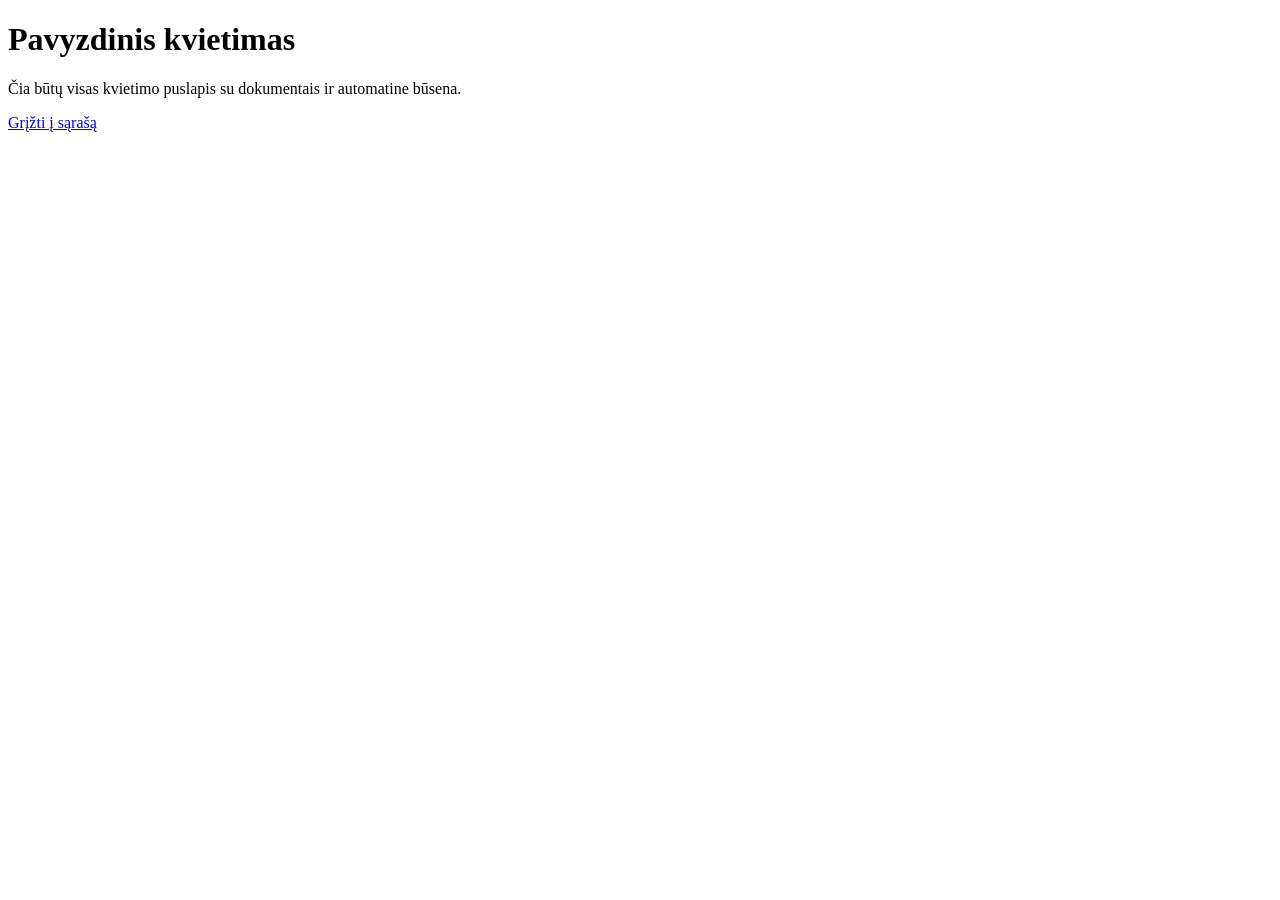
==== kvietimas.html @ 750bc7ee "Add files via upload" ====
<!DOCTYPE html>
<html lang="lt">
<head>
  <meta charset="UTF-8" />
  <meta name="viewport" content="width=device-width, initial-scale=1" />
  <title>APVIS – Kvietimas</title>
</head>
<body>
<h1>Pavyzdinis kvietimas</h1>
<p>Čia būtų visas kvietimo puslapis su dokumentais ir automatine būsena.</p>
<p><a href="index.html">Grįžti į sąrašą</a></p>
</body>
</html>
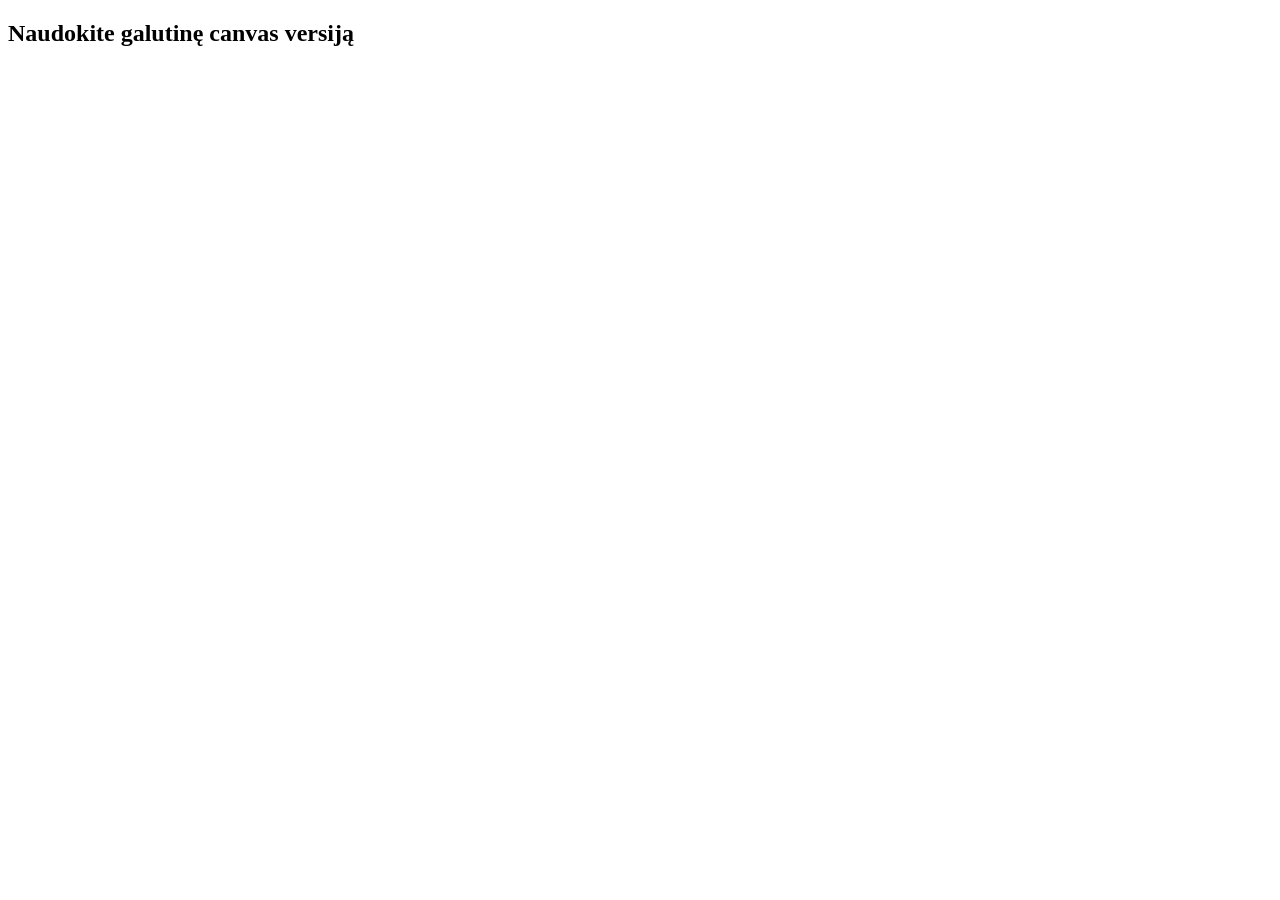
==== commit 239c0b54: "Add files via upload" ====
--- a/kvietimas.html
+++ b/kvietimas.html
@@ -1,13 +1,11 @@
 <!DOCTYPE html>
 <html lang="lt">
 <head>
-  <meta charset="UTF-8" />
-  <meta name="viewport" content="width=device-width, initial-scale=1" />
-  <title>APVIS – Kvietimas</title>
+<meta charset="UTF-8" />
+<meta name="viewport" content="width=device-width, initial-scale=1" />
+<title>APVIS – Kvietimas</title>
 </head>
 <body>
-<h1>Pavyzdinis kvietimas</h1>
-<p>Čia būtų visas kvietimo puslapis su dokumentais ir automatine būsena.</p>
-<p><a href="index.html">Grįžti į sąrašą</a></p>
+<h2>Naudokite galutinę canvas versiją</h2>
 </body>
 </html>
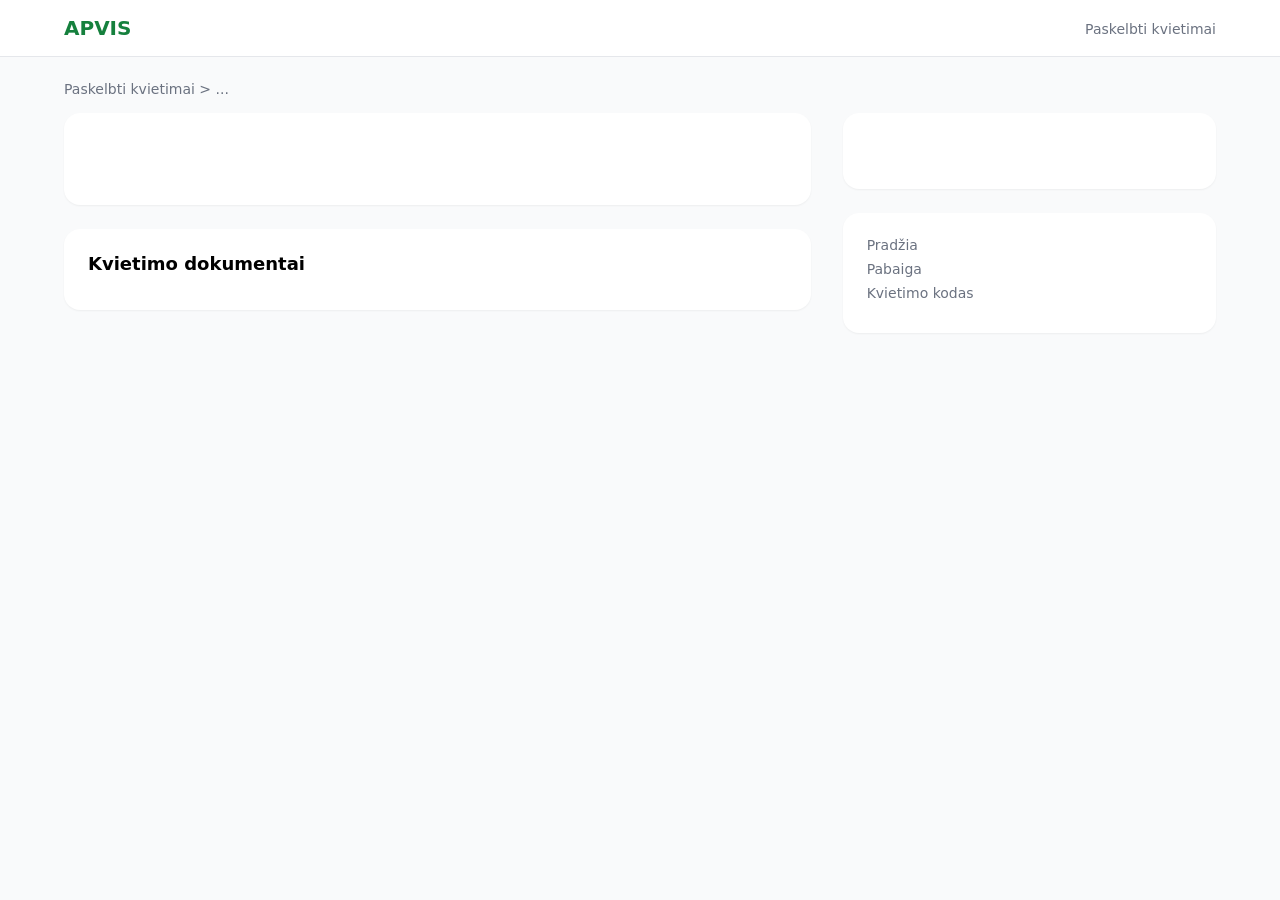
==== commit c88a8b36: "Update kvietimas.html" ====
--- a/kvietimas.html
+++ b/kvietimas.html
@@ -1,11 +1,198 @@
 <!DOCTYPE html>
 <html lang="lt">
 <head>
-<meta charset="UTF-8" />
-<meta name="viewport" content="width=device-width, initial-scale=1" />
-<title>APVIS – Kvietimas</title>
+  <meta charset="UTF-8" />
+  <meta name="viewport" content="width=device-width, initial-scale=1" />
+  <title>APVIS – Kvietimas</title>
+
+  <style>
+    :root{
+      --green:#15803d; --green-dark:#166534; --green-soft:#dcfce7;
+      --yellow:#92400e; --yellow-bg:#fef3c7;
+      --red:#991b1b; --red-bg:#fee2e2;
+      --gray:#6b7280; --bg:#f9fafb; --card:#ffffff; --border:#e5e7eb; --blue:#1d4ed8;
+    }
+
+    *{box-sizing:border-box}
+    body{margin:0;font-family:Inter,system-ui,-apple-system,Segoe UI,Roboto,sans-serif;background:var(--bg)}
+    a{text-decoration:none;color:inherit}
+
+    header{background:#fff;border-bottom:1px solid var(--border)}
+    .header-inner{max-width:1200px;margin:0 auto;padding:16px 24px;display:flex;justify-content:space-between;align-items:center}
+    .logo{font-size:20px;font-weight:600;color:var(--green)}
+    nav a{margin-left:24px;font-size:14px;color:var(--gray)}
+    nav a:hover{color:var(--green)}
+
+    .container{max-width:1200px;margin:0 auto;padding:24px}
+    .breadcrumb{font-size:14px;color:var(--gray);margin-bottom:16px}
+
+    .grid{display:grid;grid-template-columns:2fr 1fr;gap:32px}
+    @media(max-width:900px){.grid{grid-template-columns:1fr}}
+
+    .card{background:#fff;border-radius:16px;padding:24px;box-shadow:0 1px 2px rgba(0,0,0,.05)}
+    .card + .card{margin-top:24px}
+
+    h1{margin:0 0 8px;font-size:26px}
+    h2{margin:0 0 12px;font-size:18px}
+    p{color:var(--gray);line-height:1.6}
+
+    .badge{display:inline-block;padding:6px 12px;border-radius:999px;font-size:12px;font-weight:600;margin-bottom:12px}
+    .open{background:var(--green-soft);color:var(--green)}
+    .planned{background:var(--yellow-bg);color:var(--yellow)}
+    .closed{background:var(--red-bg);color:var(--red)}
+
+    .remaining{font-size:13px;font-weight:600;margin-bottom:8px}
+    .remaining.last-day{
+      background:var(--red);
+      color:#fff;
+      padding:4px 8px;
+      border-radius:6px;
+      display:inline-block;
+    }
+
+    .btn{display:block;text-align:center;padding:14px 16px;border-radius:12px;font-weight:600}
+    .btn-primary{background:var(--green);color:#fff}
+    .btn-primary:hover{background:var(--green-dark)}
+    .btn-disabled{background:#f3f4f6;color:#9ca3af}
+
+    .meta{font-size:14px}
+    .meta-row{display:flex;justify-content:space-between;margin-bottom:8px}
+    .meta-row span:first-child{color:var(--gray)}
+
+    /* Dokumentai */
+    .docs{display:flex;flex-direction:column;gap:12px}
+    .doc-item{
+      display:flex;
+      justify-content:space-between;
+      align-items:center;
+      padding:12px 16px;
+      border:1px solid var(--border);
+      border-radius:12px;
+      background:#fff;
+    }
+    .doc-left{display:flex;align-items:center;gap:12px}
+    .doc-icon{
+      width:36px;height:36px;border-radius:8px;
+      background:#e0e7ff;color:var(--blue);
+      display:flex;align-items:center;justify-content:center;
+      font-weight:700;
+    }
+    .doc-action{color:var(--blue);font-size:14px}
+  </style>
 </head>
+
 <body>
-<h2>Naudokite galutinę canvas versiją</h2>
+<header>
+  <div class="header-inner">
+    <div class="logo">APVIS</div>
+    <nav>
+      <a href="index.html">Paskelbti kvietimai</a>
+    </nav>
+  </div>
+</header>
+
+<main class="container">
+  <div class="breadcrumb">Paskelbti kvietimai &gt; <span id="crumbTitle">...</span></div>
+
+  <div class="grid">
+    <!-- KAIRĖ -->
+    <section>
+      <div class="card">
+        <span id="statusBadge" class="badge"></span>
+        <div id="remaining" class="remaining"></div>
+        <h1 id="title"></h1>
+        <p id="description"></p>
+      </div>
+
+      <div class="card">
+        <h2>Kvietimo dokumentai</h2>
+        <div id="documents" class="docs"></div>
+      </div>
+    </section>
+
+    <!-- DEŠINĖ -->
+    <aside>
+      <div class="card">
+        <a id="cta" class="btn"></a>
+      </div>
+
+      <div class="card meta">
+        <div class="meta-row"><span>Pradžia</span><strong id="startDate"></strong></div>
+        <div class="meta-row"><span>Pabaiga</span><strong id="endDate"></strong></div>
+        <div class="meta-row"><span>Kvietimo kodas</span><strong id="code"></strong></div>
+      </div>
+    </aside>
+  </div>
+</main>
+
+<script>
+  const MS_DAY = 1000 * 60 * 60 * 24;
+  const today = new Date();
+
+  function getInvitationStatus(start, end) {
+    if (today < start) {
+      const d = Math.ceil((start - today) / MS_DAY);
+      return { status:'planned', label:'Planuojamas', info:`Prasidės po ${d} d.` };
+    }
+    if (today > end) {
+      return { status:'closed', label:'Užbaigtas', info:'Kvietimas pasibaigęs' };
+    }
+    const daysLeft = Math.ceil((end - today) / MS_DAY);
+    if (daysLeft <= 1) {
+      return { status:'open', label:'Atviras', info:'PASKUTINĖ DIENA', variant:'last-day' };
+    }
+    return { status:'open', label:'Atviras', info:`Liko ${daysLeft} d.` };
+  }
+
+  const params = new URLSearchParams(window.location.search);
+  const id = params.get('id');
+
+  fetch('data/kvietimai.json')
+    .then(r => r.json())
+    .then(data => {
+      const kv = data.find(k => k.id === id);
+      if (!kv) return alert('Kvietimas nerastas');
+
+      const start = new Date(kv.start);
+      const end = new Date(kv.end);
+      const res = getInvitationStatus(start, end);
+
+      document.getElementById('crumbTitle').textContent = kv.pavadinimas;
+      document.getElementById('title').textContent = kv.pavadinimas;
+      document.getElementById('description').textContent = kv.aprasymas;
+      document.getElementById('startDate').textContent = kv.start;
+      document.getElementById('endDate').textContent = kv.end;
+      document.getElementById('code').textContent = kv.id;
+
+      const badge = document.getElementById('statusBadge');
+      badge.textContent = res.label;
+      badge.className = `badge ${res.status}`;
+
+      const rem = document.getElementById('remaining');
+      rem.textContent = res.info;
+      if (res.variant === 'last-day') rem.classList.add('last-day');
+
+      const cta = document.getElementById('cta');
+      if (res.status === 'open') {
+        cta.textContent = 'Teikti paraišką';
+        cta.className = 'btn btn-primary';
+      } else {
+        cta.textContent = res.label;
+        cta.className = 'btn btn-disabled';
+      }
+
+      const docs = document.getElementById('documents');
+      (kv.dokumentai || []).forEach(d => {
+        docs.innerHTML += `
+          <div class="doc-item">
+            <div class="doc-left">
+              <div class="doc-icon">PDF</div>
+              <div>${d.pavadinimas}</div>
+            </div>
+            <a class="doc-action" href="${d.url}" target="_blank">Atsisiųsti</a>
+          </div>`;
+      });
+    });
+</script>
 </body>
-</html>+</html>
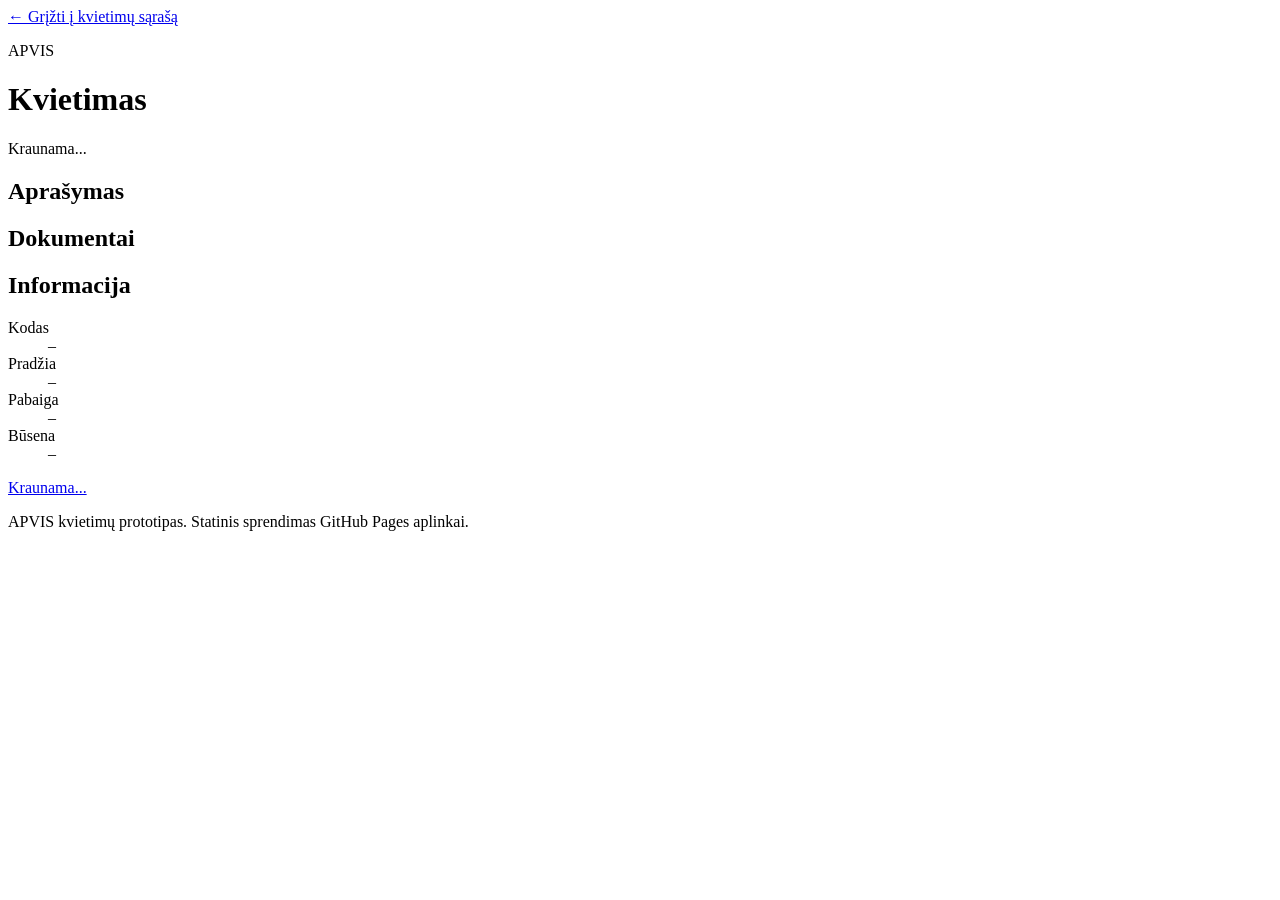
==== commit 441afdf6: "Update kvietimas.html" ====
--- a/kvietimas.html
+++ b/kvietimas.html
@@ -1,198 +1,81 @@
-<!DOCTYPE html>
+<!doctype html>
 <html lang="lt">
 <head>
-  <meta charset="UTF-8" />
+  <meta charset="utf-8" />
   <meta name="viewport" content="width=device-width, initial-scale=1" />
-  <title>APVIS – Kvietimas</title>
+  <title>APVIS kvietimas</title>
+  <meta name="description" content="APVIS kvietimo informacija" />
+  <link rel="stylesheet" href="css/style.css" />
+</head>
+<body>
+  <header class="site-header compact">
+    <div class="container">
+      <a class="back-link" href="index.html">← Grįžti į kvietimų sąrašą</a>
+      <p class="eyebrow">APVIS</p>
+      <h1 id="invitationTitle">Kvietimas</h1>
+      <p id="invitationDescription" class="lead">Kraunama...</p>
+    </div>
+  </header>
 
-  <style>
-    :root{
-      --green:#15803d; --green-dark:#166534; --green-soft:#dcfce7;
-      --yellow:#92400e; --yellow-bg:#fef3c7;
-      --red:#991b1b; --red-bg:#fee2e2;
-      --gray:#6b7280; --bg:#f9fafb; --card:#ffffff; --border:#e5e7eb; --blue:#1d4ed8;
-    }
+  <main class="container main-content detail-layout">
+    <article class="detail-card">
+      <div id="statusBanner" class="status-banner"></div>
 
-    *{box-sizing:border-box}
-    body{margin:0;font-family:Inter,system-ui,-apple-system,Segoe UI,Roboto,sans-serif;background:var(--bg)}
-    a{text-decoration:none;color:inherit}
+      <section>
+        <h2>Aprašymas</h2>
+        <p id="descriptionText"></p>
+      </section>
 
-    header{background:#fff;border-bottom:1px solid var(--border)}
-    .header-inner{max-width:1200px;margin:0 auto;padding:16px 24px;display:flex;justify-content:space-between;align-items:center}
-    .logo{font-size:20px;font-weight:600;color:var(--green)}
-    nav a{margin-left:24px;font-size:14px;color:var(--gray)}
-    nav a:hover{color:var(--green)}
+      <section>
+        <h2>Dokumentai</h2>
+        <div id="documentsBlock" class="documents-list"></div>
+      </section>
+    </article>
 
-    .container{max-width:1200px;margin:0 auto;padding:24px}
-    .breadcrumb{font-size:14px;color:var(--gray);margin-bottom:16px}
+    <aside class="side-card" aria-label="Kvietimo metaduomenys">
+      <h2>Informacija</h2>
 
-    .grid{display:grid;grid-template-columns:2fr 1fr;gap:32px}
-    @media(max-width:900px){.grid{grid-template-columns:1fr}}
+      <dl class="metadata-list">
+        <div>
+          <dt>Kodas</dt>
+          <dd id="metaCode">–</dd>
+        </div>
+        <div>
+          <dt>Pradžia</dt>
+          <dd id="metaStart">–</dd>
+        </div>
+        <div>
+          <dt>Pabaiga</dt>
+          <dd id="metaEnd">–</dd>
+        </div>
+        <div>
+          <dt>Būsena</dt>
+          <dd id="metaStatus">–</dd>
+        </div>
+      </dl>
 
-    .card{background:#fff;border-radius:16px;padding:24px;box-shadow:0 1px 2px rgba(0,0,0,.05)}
-    .card + .card{margin-top:24px}
+      <a id="ctaButton" class="primary-cta" href="#" aria-disabled="true">Kraunama...</a>
+    </aside>
 
-    h1{margin:0 0 8px;font-size:26px}
-    h2{margin:0 0 12px;font-size:18px}
-    p{color:var(--gray);line-height:1.6}
-
-    .badge{display:inline-block;padding:6px 12px;border-radius:999px;font-size:12px;font-weight:600;margin-bottom:12px}
-    .open{background:var(--green-soft);color:var(--green)}
-    .planned{background:var(--yellow-bg);color:var(--yellow)}
-    .closed{background:var(--red-bg);color:var(--red)}
-
-    .remaining{font-size:13px;font-weight:600;margin-bottom:8px}
-    .remaining.last-day{
-      background:var(--red);
-      color:#fff;
-      padding:4px 8px;
-      border-radius:6px;
-      display:inline-block;
-    }
-
-    .btn{display:block;text-align:center;padding:14px 16px;border-radius:12px;font-weight:600}
-    .btn-primary{background:var(--green);color:#fff}
-    .btn-primary:hover{background:var(--green-dark)}
-    .btn-disabled{background:#f3f4f6;color:#9ca3af}
-
-    .meta{font-size:14px}
-    .meta-row{display:flex;justify-content:space-between;margin-bottom:8px}
-    .meta-row span:first-child{color:var(--gray)}
-
-    /* Dokumentai */
-    .docs{display:flex;flex-direction:column;gap:12px}
-    .doc-item{
-      display:flex;
-      justify-content:space-between;
-      align-items:center;
-      padding:12px 16px;
-      border:1px solid var(--border);
-      border-radius:12px;
-      background:#fff;
-    }
-    .doc-left{display:flex;align-items:center;gap:12px}
-    .doc-icon{
-      width:36px;height:36px;border-radius:8px;
-      background:#e0e7ff;color:var(--blue);
-      display:flex;align-items:center;justify-content:center;
-      font-weight:700;
-    }
-    .doc-action{color:var(--blue);font-size:14px}
-  </style>
-</head>
-
-<body>
-<header>
-  <div class="header-inner">
-    <div class="logo">APVIS</div>
-    <nav>
-      <a href="index.html">Paskelbti kvietimai</a>
-    </nav>
-  </div>
-</header>
-
-<main class="container">
-  <div class="breadcrumb">Paskelbti kvietimai &gt; <span id="crumbTitle">...</span></div>
-
-  <div class="grid">
-    <!-- KAIRĖ -->
-    <section>
-      <div class="card">
-        <span id="statusBadge" class="badge"></span>
-        <div id="remaining" class="remaining"></div>
-        <h1 id="title"></h1>
-        <p id="description"></p>
-      </div>
-
-      <div class="card">
-        <h2>Kvietimo dokumentai</h2>
-        <div id="documents" class="docs"></div>
-      </div>
+    <section id="notFoundState" class="empty-state full-width" hidden>
+      <h2>Kvietimas nerastas</h2>
+      <p>Patikrinkite URL parametrą <code>?id=KV_CODE</code> arba grįžkite į sąrašą.</p>
+      <a class="secondary-cta" href="index.html">Atidaryti kvietimų sąrašą</a>
     </section>
 
-    <!-- DEŠINĖ -->
-    <aside>
-      <div class="card">
-        <a id="cta" class="btn"></a>
-      </div>
+    <section id="errorState" class="error-state full-width" hidden>
+      <h2>Nepavyko įkelti kvietimo</h2>
+      <p>Patikrinkite JSON failą arba API pasiekiamumą.</p>
+    </section>
+  </main>
 
-      <div class="card meta">
-        <div class="meta-row"><span>Pradžia</span><strong id="startDate"></strong></div>
-        <div class="meta-row"><span>Pabaiga</span><strong id="endDate"></strong></div>
-        <div class="meta-row"><span>Kvietimo kodas</span><strong id="code"></strong></div>
-      </div>
-    </aside>
-  </div>
-</main>
+  <footer class="site-footer">
+    <div class="container">
+      <p>APVIS kvietimų prototipas. Statinis sprendimas GitHub Pages aplinkai.</p>
+    </div>
+  </footer>
 
-<script>
-  const MS_DAY = 1000 * 60 * 60 * 24;
-  const today = new Date();
-
-  function getInvitationStatus(start, end) {
-    if (today < start) {
-      const d = Math.ceil((start - today) / MS_DAY);
-      return { status:'planned', label:'Planuojamas', info:`Prasidės po ${d} d.` };
-    }
-    if (today > end) {
-      return { status:'closed', label:'Užbaigtas', info:'Kvietimas pasibaigęs' };
-    }
-    const daysLeft = Math.ceil((end - today) / MS_DAY);
-    if (daysLeft <= 1) {
-      return { status:'open', label:'Atviras', info:'PASKUTINĖ DIENA', variant:'last-day' };
-    }
-    return { status:'open', label:'Atviras', info:`Liko ${daysLeft} d.` };
-  }
-
-  const params = new URLSearchParams(window.location.search);
-  const id = params.get('id');
-
-  fetch('data/kvietimai.json')
-    .then(r => r.json())
-    .then(data => {
-      const kv = data.find(k => k.id === id);
-      if (!kv) return alert('Kvietimas nerastas');
-
-      const start = new Date(kv.start);
-      const end = new Date(kv.end);
-      const res = getInvitationStatus(start, end);
-
-      document.getElementById('crumbTitle').textContent = kv.pavadinimas;
-      document.getElementById('title').textContent = kv.pavadinimas;
-      document.getElementById('description').textContent = kv.aprasymas;
-      document.getElementById('startDate').textContent = kv.start;
-      document.getElementById('endDate').textContent = kv.end;
-      document.getElementById('code').textContent = kv.id;
-
-      const badge = document.getElementById('statusBadge');
-      badge.textContent = res.label;
-      badge.className = `badge ${res.status}`;
-
-      const rem = document.getElementById('remaining');
-      rem.textContent = res.info;
-      if (res.variant === 'last-day') rem.classList.add('last-day');
-
-      const cta = document.getElementById('cta');
-      if (res.status === 'open') {
-        cta.textContent = 'Teikti paraišką';
-        cta.className = 'btn btn-primary';
-      } else {
-        cta.textContent = res.label;
-        cta.className = 'btn btn-disabled';
-      }
-
-      const docs = document.getElementById('documents');
-      (kv.dokumentai || []).forEach(d => {
-        docs.innerHTML += `
-          <div class="doc-item">
-            <div class="doc-left">
-              <div class="doc-icon">PDF</div>
-              <div>${d.pavadinimas}</div>
-            </div>
-            <a class="doc-action" href="${d.url}" target="_blank">Atsisiųsti</a>
-          </div>`;
-      });
-    });
-</script>
+  <script src="js/status.js"></script>
+  <script src="js/kvietimas.js"></script>
 </body>
 </html>
